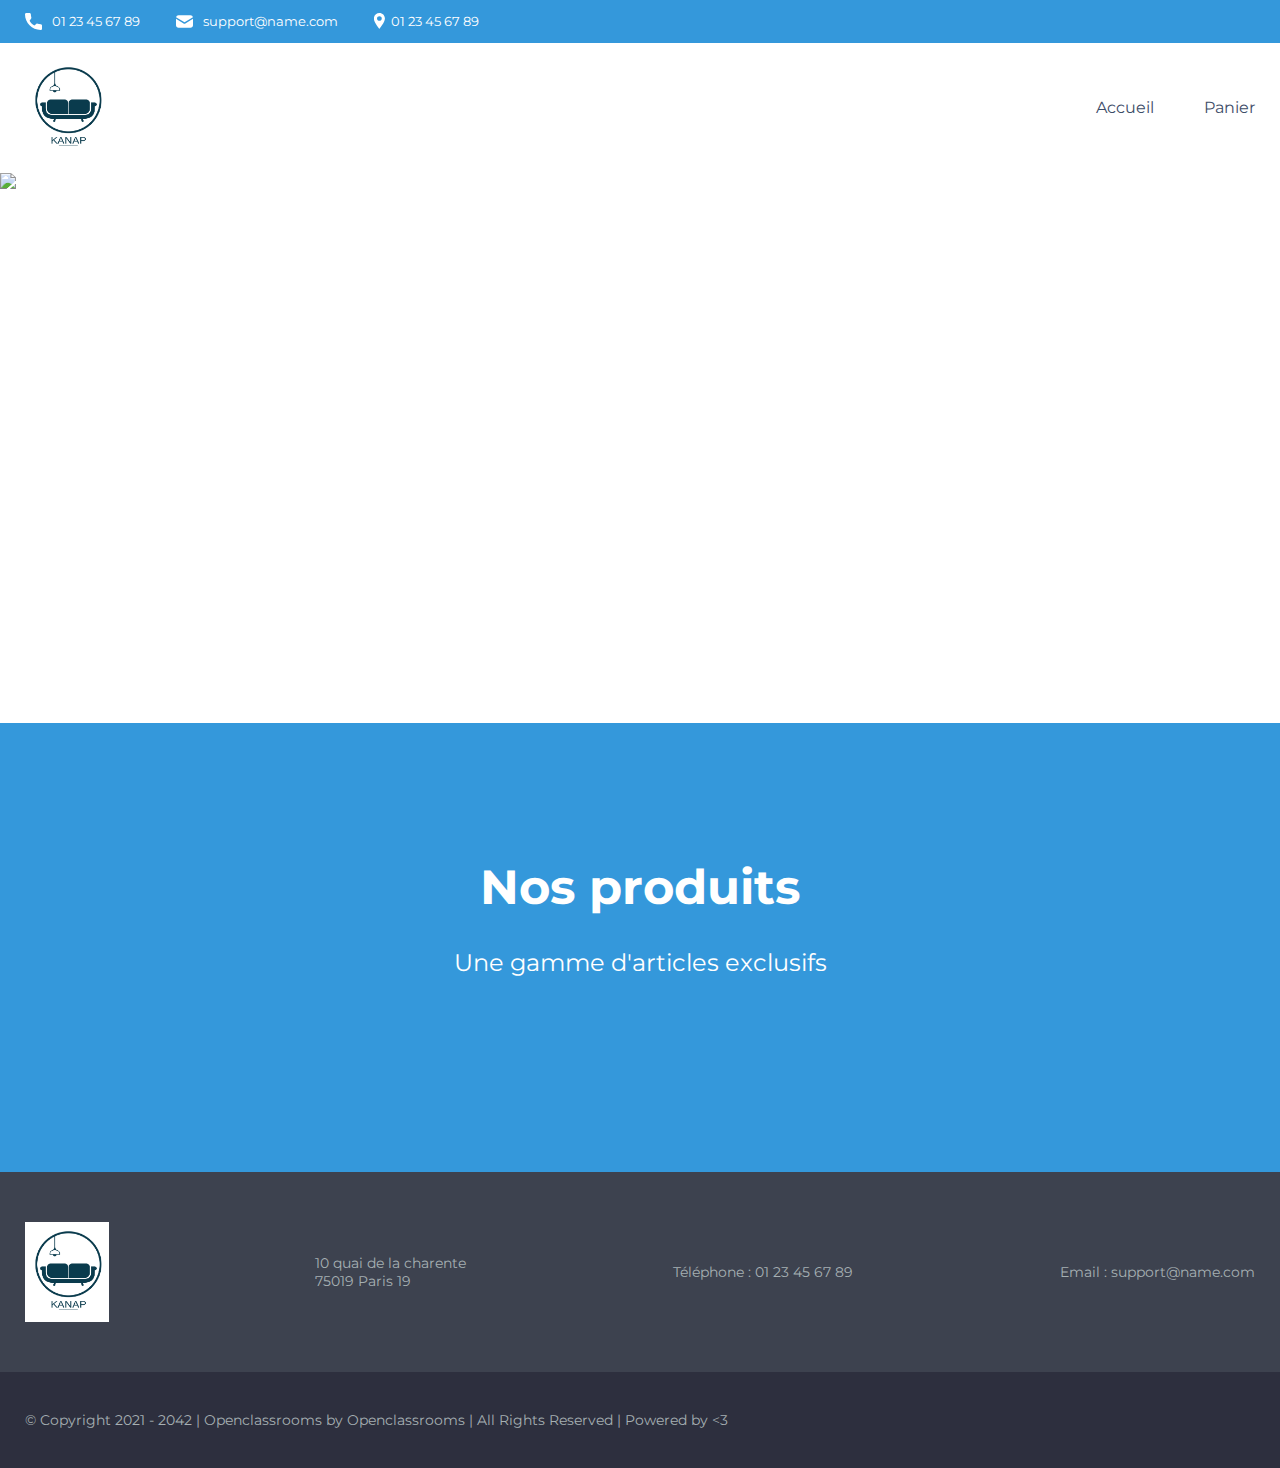
==== front/html/index.html @ 355606f1 "Initial commit" ====
<!DOCTYPE html>
<html lang="fr">
  <head>
    <title>Kanap</title>

    <meta charset="utf-8">
    <meta name="description" content="Plateforme incroyable de e-commerce">

    <link rel="preconnect" href="https://fonts.googleapis.com">
    <link rel="preconnect" href="https://fonts.gstatic.com" crossorigin>
    <link href="https://fonts.googleapis.com/css2?family=Montserrat:wght@100;200;300;400;500;600;700;800;900&display=swap" rel="stylesheet">
    <link href="../css/style.css" rel="stylesheet" />


    <meta name="viewport" content="width=device-width, initial-scale=1">
  </head>

  <body>
    <header>
      <div class="limitedWidthBlockContainer informations">
        <div class="limitedWidthBlock">
          <ul>
            <li><img src="../images/icons/phone.svg" alt="logo de téléphone" class="informations__phone">01 23 45 67 89</li>
            <li><img src="../images/icons/mail.svg" alt="logo d'une enveloppe" class="informations__mail">support@name.com</li>
            <li><img src="../images/icons/adress.svg" alt="logo d'un point de géolocalisation" class="informations__address">01 23 45 67 89</li>
          </ul>
        </div>
      </div>
      <div class="limitedWidthBlockContainer menu">
        <div class="limitedWidthBlock">
          <a href="./index.html">
            <img class="logo" src="../images/logo.png" alt="Logo de l'entreprise">
          </a>
          <nav>
            <ul>
              <a href="./index.html"><li>Accueil</li></a>
              <a href="./cart.html"><li>Panier</li></a>
            </ul>
          </nav>
        </div>
      </div>
      <img class="banniere" src="../images/banniere.png" alt="Baniere">
    </header>

    <main class="limitedWidthBlockContainer">
      <div class="limitedWidthBlock">
        <div class="titles">
          <h1>Nos produits</h1>
          <h2>Une gamme d'articles exclusifs</h2>
        </div>
        <section class="items" id="items"> 
<!--           <a href="./product.html?id=42">
            <article>
              <img src=".../product01.jpg" alt="Lorem ipsum dolor sit amet, Kanap name1">
              <h3 class="productName">Kanap name1</h3>
              <p class="productDescription">Dis enim malesuada risus sapien gravida nulla nisl arcu. Dis enim malesuada risus sapien gravida nulla nisl arcu.</p>
            </article>
          </a> -->
        </section>
      </div>
    </main>
    
    <footer>
      <div class="limitedWidthBlockContainer footerMain">
        <div class="limitedWidthBlock">
          <div>
            <img class="logo" src="../images/logo.png" alt="Logo de l'entreprise">
          </div>
          <div>
            <p>10 quai de la charente <br>75019 Paris 19</p>
          </div>
          <div>
            <p>Téléphone : 01 23 45 67 89</p>
          </div>
          <div>
            <p>Email : support@name.com</p>
          </div>
        </div>
      </div>
      <div class="limitedWidthBlockContainer footerSecondary">
        <div class="limitedWidthBlock">
          <p>© Copyright 2021 - 2042 | Openclassrooms by Openclassrooms | All Rights Reserved | Powered by <3</p>
        </div>
      </div>
    </footer>
  <script src="../js/script.js"></script>
  </body>
</html>
---- front/css/style.css ----
/*********/
/*GENERAL*/
/*********/

body {
	font-family: 'Montserrat', sans-serif;
	margin: 0;
	color: white;
	min-width: 300px;
}
h1 {
	font-size: 48px;
	font-weight: 700;
	margin-top: 135px;
	text-align: center;
}
h2 {
	font-weight: 400;
	margin-bottom: 60px;
	text-align: center;
}
.logo {
	height: 100px;
}

/*maxwidth + centering*/
.limitedWidthBlockContainer {
	display: flex;
	justify-content: center;
}
.limitedWidthBlock {
	width: 100%;
	max-width: 1400px;
	padding: 0 25px;
}

/*Colors*/
:root {
  --main-color: #3498db;
  --secondary-color: #2c3e50;  
  --text-color: #3d4c68;  
  --footer-text-color: #a6b0b3; 
  --footer-main-color: #3d424f; 
  --footer-secondary-color: #2d2f3e;
  /*background-color: var(--main-color);*/
}




/********/
/*Header*/
/********/

/*informations*/
.informations {
	font-size: 13px;
	background-color: var(--main-color);
}
.informations img {
	height: 17px;
}
.informations ul {
	display: flex;
	padding-left: 0;
}
.informations ul li {
	display: flex;
	list-style: none;
	margin-right: 36px;
}
.informations__phone,
.informations__mail {
	margin-right: 10px;
}

/*menu*/
.menu {
	background-color: white;
}
.menu .limitedWidthBlock {
	display: flex;
	justify-content: space-between;
}
.menu a {
  display: flex;
  align-items: center;
  text-decoration: none;
}
.menu nav {
	display: flex;
}
.menu nav ul {
	display: flex;
	margin: 0;
	line-height: 130px;
}
.menu nav ul li {
	list-style: none;
	margin-left: 50px;
  color: var(--text-color);
}
.menu nav ul li:hover {
    font-weight: 600;
    color: #3498db !important;
}

/*banniere*/
.banniere {
	width: 100%;
	height: 550px;
	object-fit: cover;
	display: flex;
}




/******/
/*Main*/
/******/

main {
	background-color: var(--main-color);
}

/*items*/
.items {
	margin-bottom: 135px;
	display: flex;
	justify-content: space-around;
	flex-wrap: wrap;
}
.items a {
	width: 21%;
	text-decoration: none;
	color: unset;
}
.items a:hover article {
	box-shadow: rgba(42, 18, 206, 0.9) 0 0 22px 6px;
}
.items article {
	background-color: var(--secondary-color);
	display: flex;
	flex-direction: column;
	align-items: center;
	margin-bottom: 40px;
	padding-top: 25px;
	width: 100%;
	border-radius: 10px;
}
.items article img {
	width: 160px;
	height: 160px;
	object-fit: cover;
	border-radius: 10px;
}
.items article h3 {
	font-size: 22px;
	font-weight: 700;
	text-align: center;
	text-transform: uppercase;
}
.items article p {
  text-align: center;
  padding-left: 23px;
  padding-right: 23px;
  box-sizing: border-box;
  overflow: hidden;
  text-overflow: ellipsis;

  display: -webkit-box;
  -webkit-line-clamp: 3;
  -webkit-box-orient: vertical;
  white-space: normal;
}




/********/
/*Footer*/
/********/

footer {
	color: var(--footer-text-color);
	display: flex;
	flex-direction: column;
	font-size: 14px;
}
footer .footerMain,
footer .footerSecondary {
	width: 100%;
}

/*footerMain*/
.footerMain {
	background-color: var(--footer-main-color);
	padding: 50px 0;
}
.footerMain .limitedWidthBlock {
	display: flex;
	justify-content: space-between;
}
.footerMain .limitedWidthBlock div {
	display: flex;
	align-items: center;
}

/*footerSecondary*/
.footerSecondary {
	background-color: var(--footer-secondary-color);
	padding: 25px 0;
}




/***************/
/*Media queries*/
/***************/

@media (max-width: 991.98px) {
  .informations ul {
  	display: flex;
    justify-content: space-around;
  }
	.items a {
    width: 42%;
  }
  .footerMain .limitedWidthBlock {
  	display: flex;
    flex-direction: column;
    align-items: center;
  }
  .footerSecondary .limitedWidthBlock p {
  	text-align: center;
  }
}

@media (max-width: 575.98px) { 
  .informations ul {
    flex-direction: column;
    align-items: center;
  }
  .informations ul li{
    margin-bottom: 14px;
    margin-right: 0;
  }
  .menu .limitedWidthBlock {
  	display: flex;
    flex-direction: column;
    align-items: center;
  }
  .logo {
  	margin-top: 20px;
  }
  .menu nav ul {
    padding: 0;
    line-height: 80px;
  }
  .menu nav ul a:first-child li {
    margin-left: 0;
	}
	.items a {
    width: 75%;
  }
}
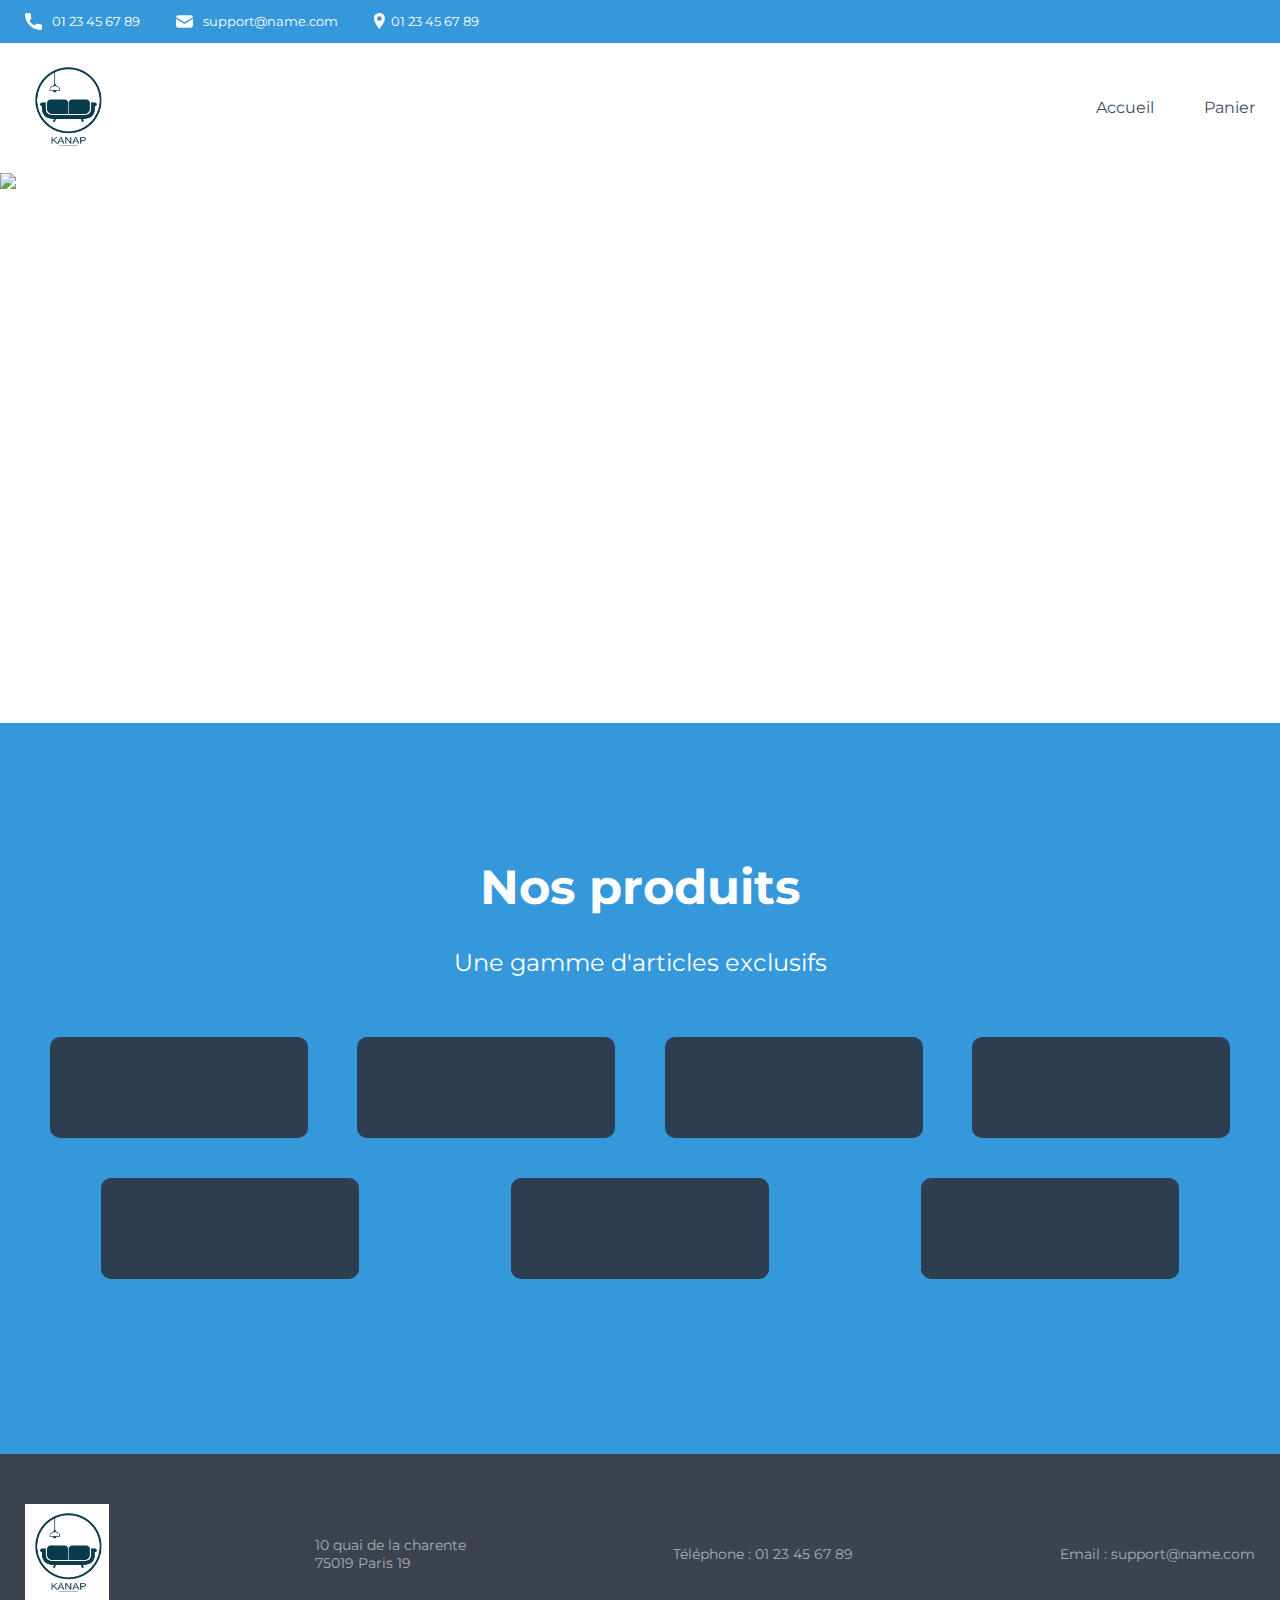
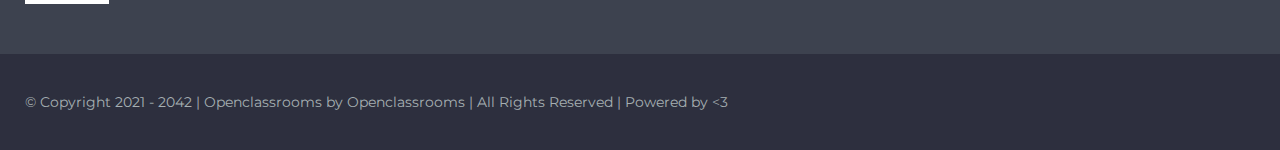
==== commit fa8c7560: "Oct8_commit_v1" ====
--- a/front/html/index.html
+++ b/front/html/index.html
@@ -10,7 +10,6 @@
     <link rel="preconnect" href="https://fonts.gstatic.com" crossorigin>
     <link href="https://fonts.googleapis.com/css2?family=Montserrat:wght@100;200;300;400;500;600;700;800;900&display=swap" rel="stylesheet">
     <link href="../css/style.css" rel="stylesheet" />
-
 
     <meta name="viewport" content="width=device-width, initial-scale=1">
   </head>
@@ -45,10 +44,11 @@
     <main class="limitedWidthBlockContainer">
       <div class="limitedWidthBlock">
         <div class="titles">
-          <h1>Nos produits</h1>
+          <h1 id="testpourAPI">Nos produits</h1>
           <h2>Une gamme d'articles exclusifs</h2>
         </div>
-        <section class="items" id="items"> 
+        <section class="items" id="items">
+        <!-- <h3 id="productName"></h3> -->
 <!--           <a href="./product.html?id=42">
             <article>
               <img src=".../product01.jpg" alt="Lorem ipsum dolor sit amet, Kanap name1">
@@ -83,6 +83,6 @@
         </div>
       </div>
     </footer>
-  <script src="../js/script.js"></script>
+  <script defer src="../js/script.js"></script>
   </body>
 </html>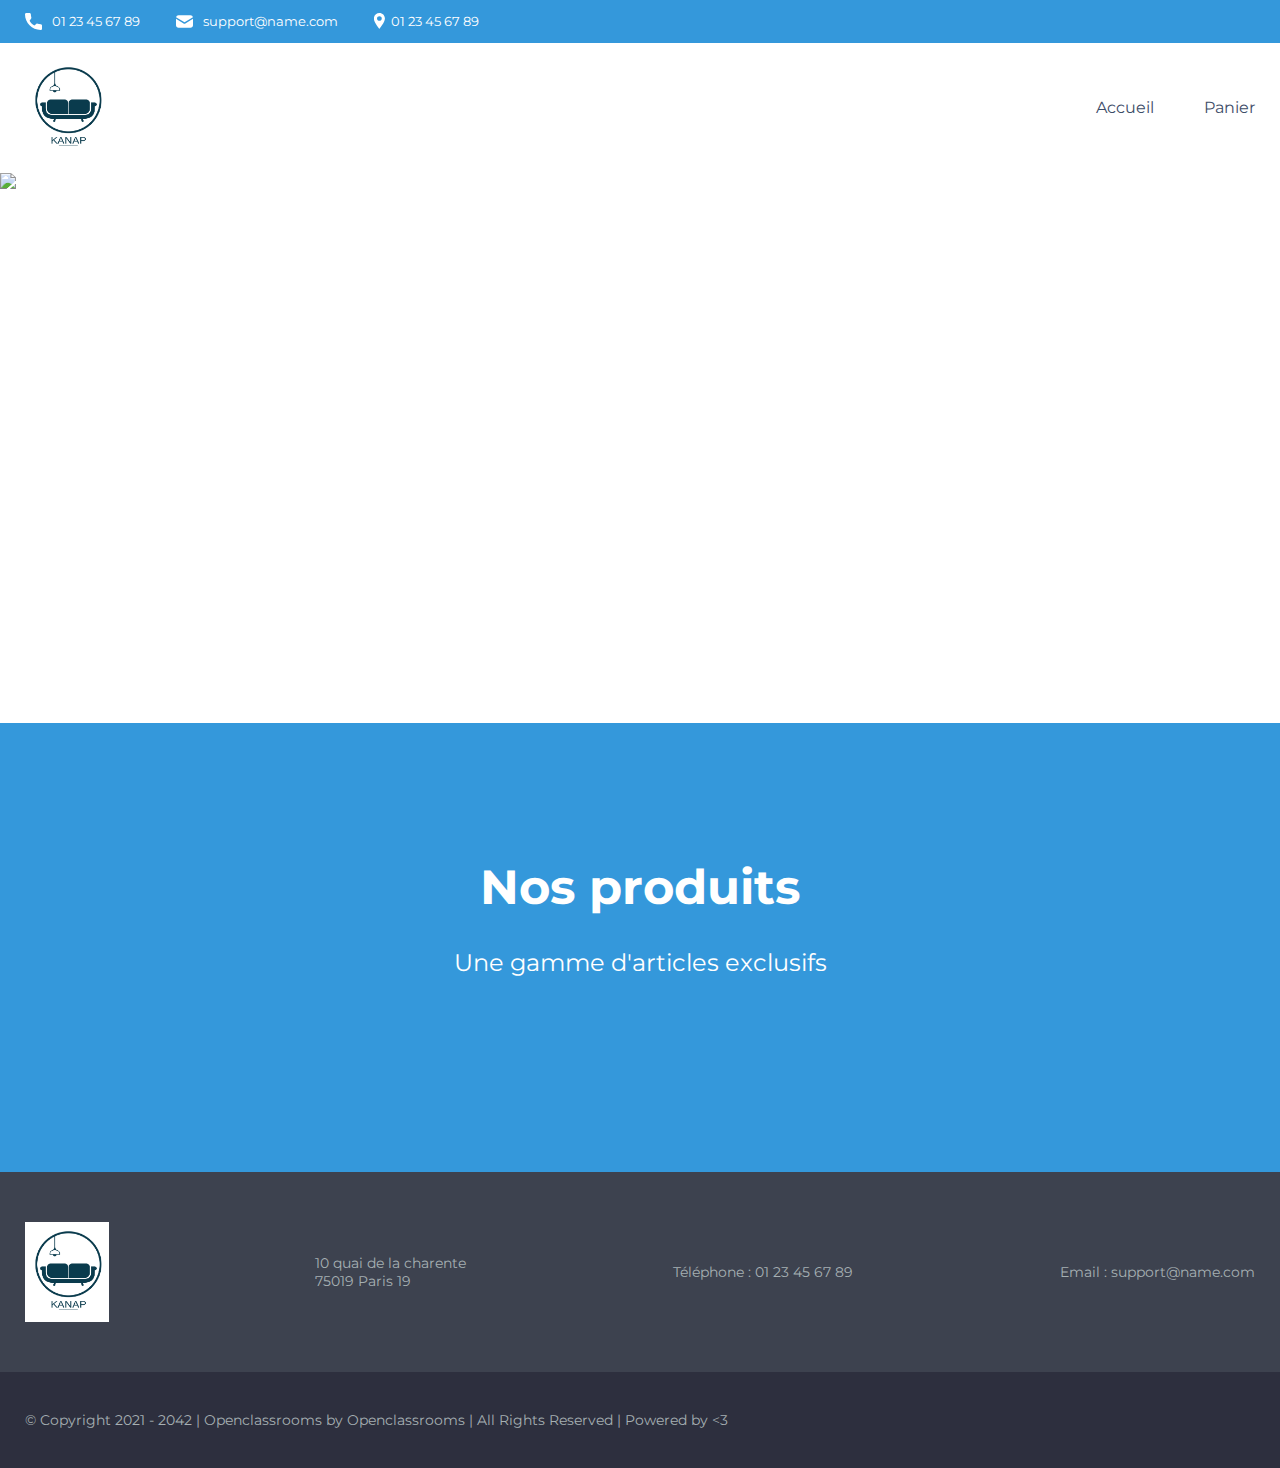
==== commit 78dd9a48: "Oct14_commit_v1" ====
--- a/front/html/index.html
+++ b/front/html/index.html
@@ -49,8 +49,8 @@
         </div>
         <section class="items" id="items">
         <!-- <h3 id="productName"></h3> -->
-<!--           <a href="./product.html?id=42">
-            <article>
+        <!-- <a href="./product.html?id=42">
+              <article>
               <img src=".../product01.jpg" alt="Lorem ipsum dolor sit amet, Kanap name1">
               <h3 class="productName">Kanap name1</h3>
               <p class="productDescription">Dis enim malesuada risus sapien gravida nulla nisl arcu. Dis enim malesuada risus sapien gravida nulla nisl arcu.</p>
